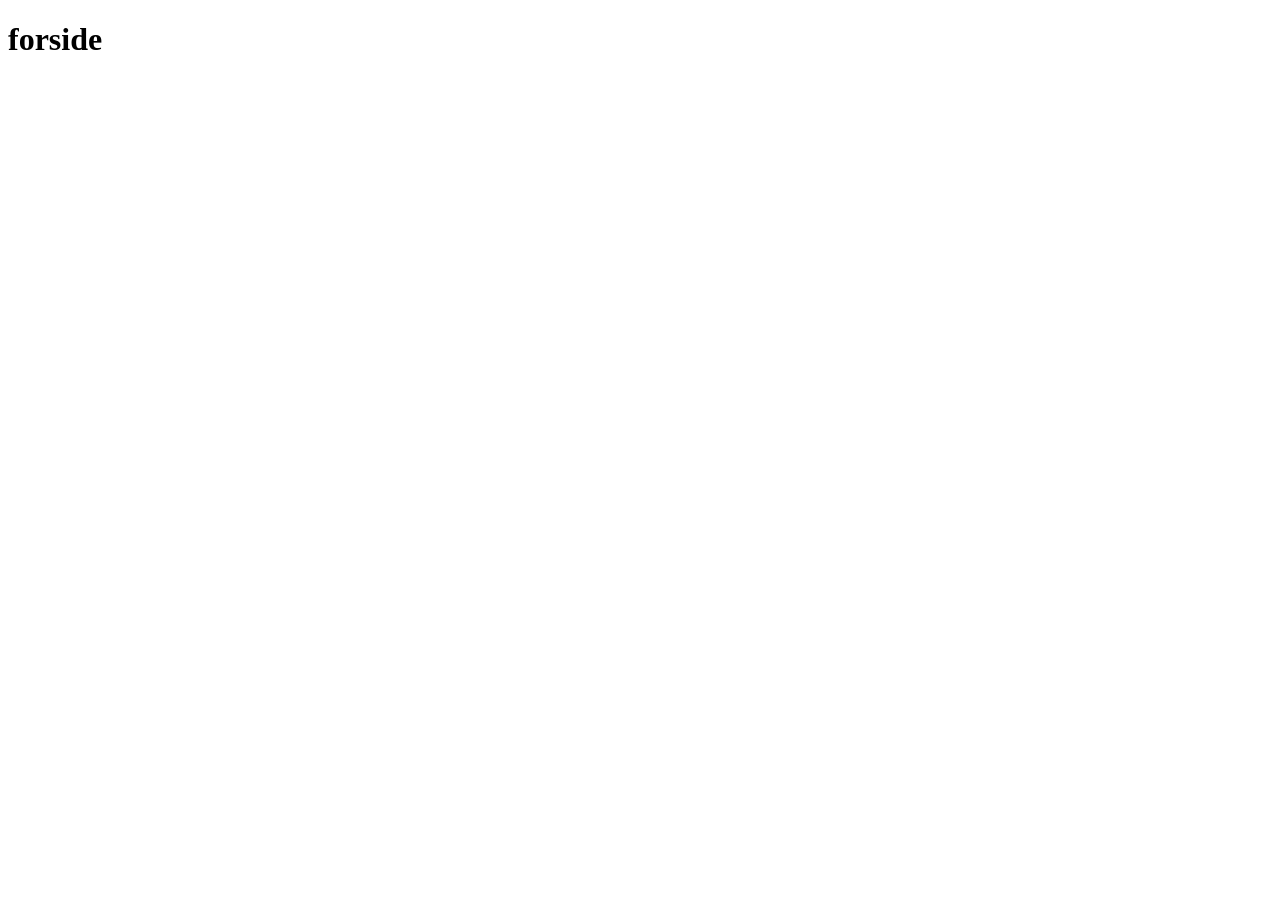
==== index.html @ ca355c84 "desing ændringer" ====
<!doctype html>
<html lang="en">
  <head>
    <meta charset="UTF-8" />
    <meta name="viewport" content="width=device-width, initial-scale=1.0" />
    <title>forside</title>
  </head>
  <body>
    <h1>forside</h1>
  </body>
</html>
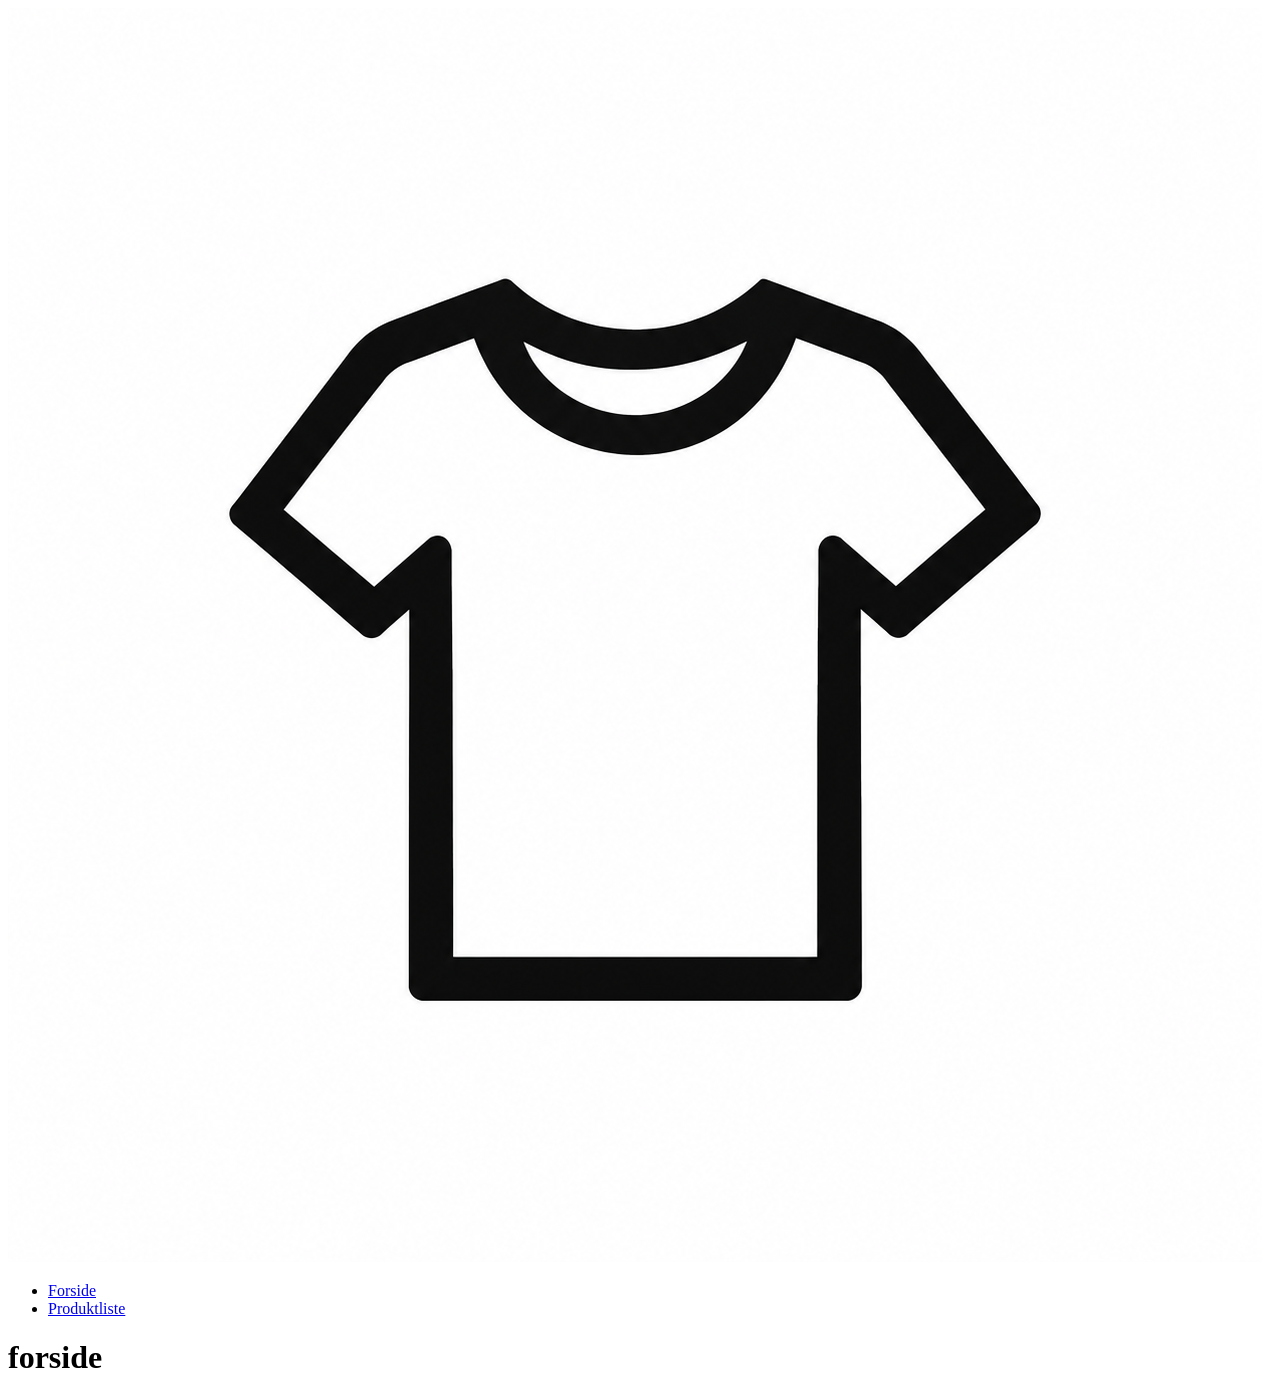
==== commit febe14b6: "small changes" ====
--- a/index.html
+++ b/index.html
@@ -6,6 +6,22 @@
     <title>forside</title>
   </head>
   <body>
-    <h1>forside</h1>
+    <header>
+      <img class="logo-billede" src="img/ChatGPT Image Sep 22, 2026 at 02_43_07 PM.png" alt="Logo" />
+      <nav>
+        <ul>
+          <li>
+            <a href="index.html">Forside</a>
+          </li>
+          <li>
+            <a href="productlist.html">Produktliste</a>
+          </li>
+        </ul>
+      </nav>
+    </header>
+    <main>
+      <h1>forside</h1>
+    </main>
+    <footer></footer>
   </body>
 </html>
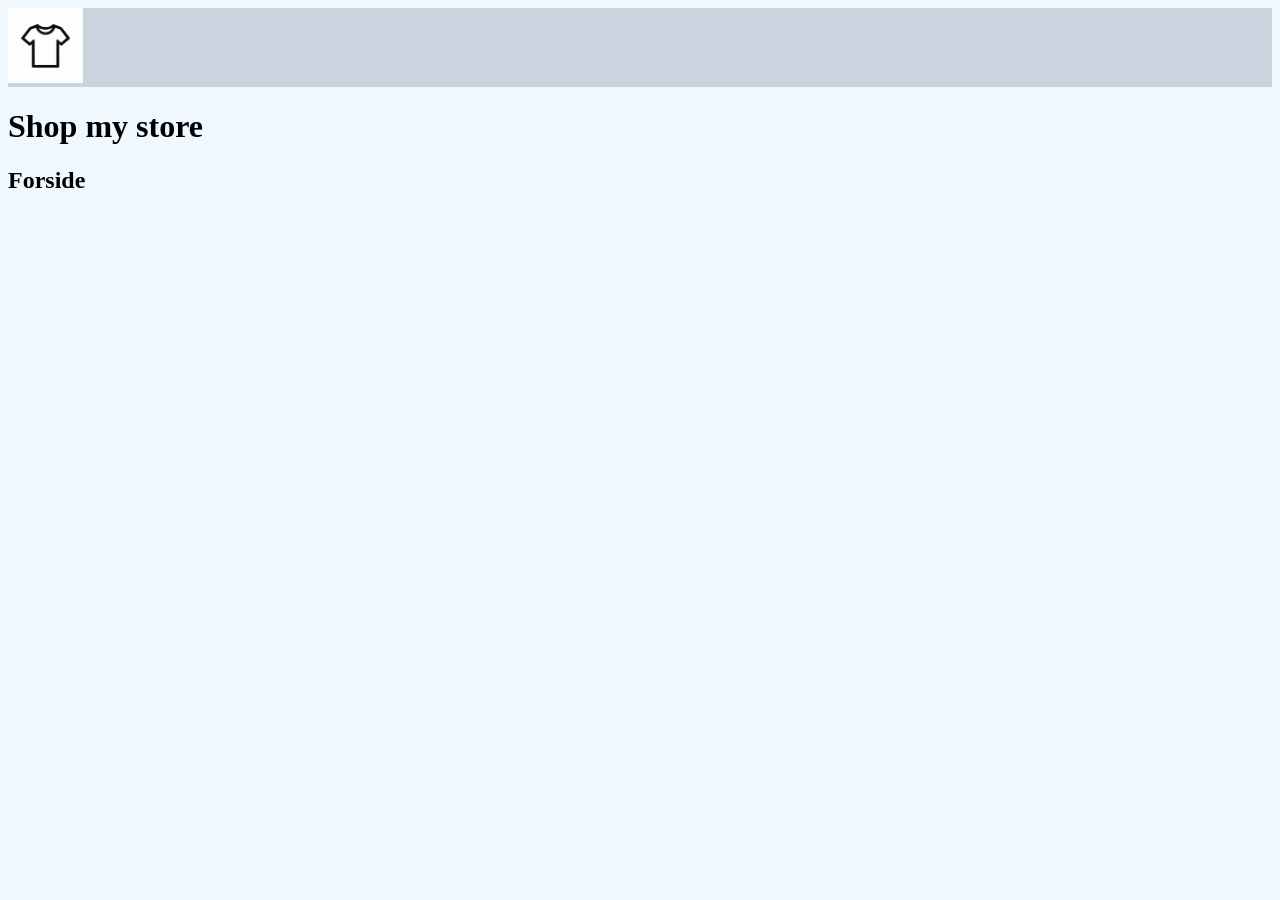
==== commit 3ae907f9: "De sidste detaljer" ====
--- a/index.html
+++ b/index.html
@@ -3,25 +3,19 @@
   <head>
     <meta charset="UTF-8" />
     <meta name="viewport" content="width=device-width, initial-scale=1.0" />
+    <link rel="stylesheet" href="general.css" />
     <title>forside</title>
   </head>
   <body>
     <header>
-      <img class="logo-billede" src="img/ChatGPT Image Sep 22, 2026 at 02_43_07 PM.png" alt="Logo" />
-      <nav>
-        <ul>
-          <li>
-            <a href="index.html">Forside</a>
-          </li>
-          <li>
-            <a href="productlist.html">Produktliste</a>
-          </li>
-        </ul>
-      </nav>
+      <a href="index.html"><img class="logo-billede" src="img/ChatGPT Image Sep 22, 2026 at 02_43_07 PM.png" alt="Logo" /></a>
     </header>
     <main>
-      <h1>forside</h1>
+      <h1>Shop my store</h1>
+      <h2>Forside</h2>
+      <section id="catListeContainer"></section>
     </main>
     <footer></footer>
   </body>
 </html>
+<script src="index.js"></script>
--- a/general.css
+++ b/general.css
@@ -0,0 +1,55 @@
+#catListeContainer {
+  display: grid;
+  grid-template-columns: repeat(3, 1fr);
+  gap: 1rem;
+
+  a {
+    padding: 2rem;
+    background-color: rgb(203, 212, 222);
+    text-decoration: none;
+    color: inherit;
+    text-align: center;
+  }
+}
+
+section {
+  display: grid;
+  grid-template-columns: 1fr 1fr;
+  gap: 2rem;
+}
+
+.card {
+  border: solid, black, 3px;
+  border-radius: 20px;
+  background-color: white;
+  cursor: posinter;
+}
+
+header {
+  display: grid;
+  grid-template-columns: 1fr 1fr;
+}
+.card img {
+  max-width: 100%;
+  border-bottom: 2px solid black;
+  border-radius: 20px;
+}
+
+@media (min-width: 800px) {
+  section {
+    grid-template-columns: 1fr 1fr 1fr;
+  }
+}
+header {
+  background-color: rgb(203, 212, 222);
+}
+body {
+  background-color: aliceblue;
+}
+a {
+  text-decoration: none;
+  color: black;
+}
+.logo-billede {
+  max-width: 75px;
+}
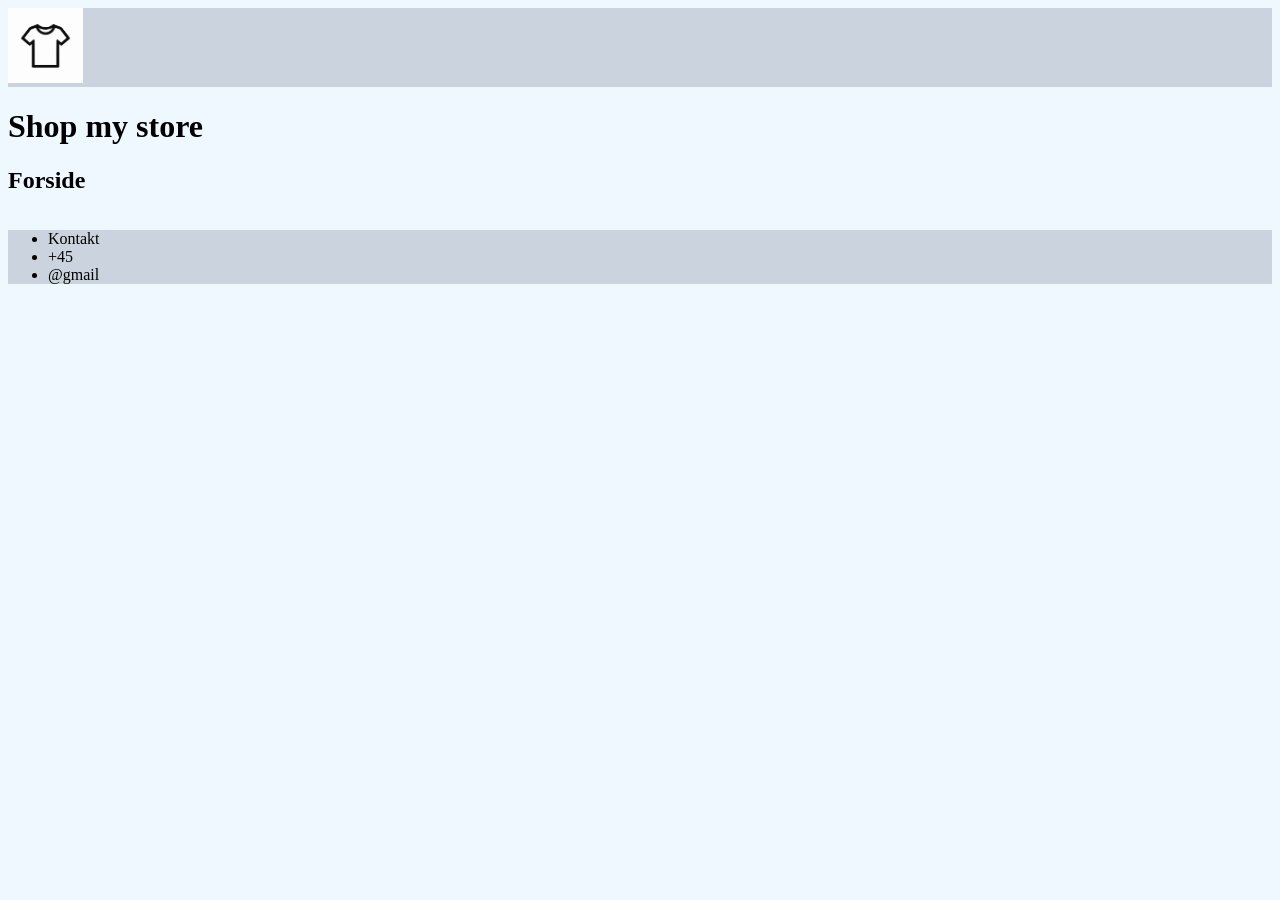
==== commit b196c3e7: "udsolgt view" ====
--- a/index.html
+++ b/index.html
@@ -15,7 +15,13 @@
       <h2>Forside</h2>
       <section id="catListeContainer"></section>
     </main>
-    <footer></footer>
+    <footer>
+      <ul>
+        <li>Kontakt</li>
+        <li>+45</li>
+        <li>@gmail</li>
+      </ul>
+    </footer>
   </body>
 </html>
 <script src="index.js"></script>
--- a/general.css
+++ b/general.css
@@ -22,7 +22,7 @@
   border: solid, black, 3px;
   border-radius: 20px;
   background-color: white;
-  cursor: posinter;
+  cursor: pointer;
 }
 
 header {
@@ -40,7 +40,8 @@
     grid-template-columns: 1fr 1fr 1fr;
   }
 }
-header {
+header,
+footer {
   background-color: rgb(203, 212, 222);
 }
 body {
@@ -50,6 +51,41 @@
   text-decoration: none;
   color: black;
 }
+
 .logo-billede {
   max-width: 75px;
 }
+
+/* udsolgt */
+.udsolgt {
+  filter: grayscale(1);
+  opacity: 0.5;
+  pointer-events: none;
+}
+.SoldOut {
+  position: absolute;
+  top: 1rem;
+  right: 1rem;
+  padding: 1rem;
+  background-color: yellow;
+  color: black;
+  rotate: -10deg;
+}
+
+/* rabat */
+
+.discount {
+  filter: grayscale(1);
+  opacity: 0.5;
+  pointer-events: none;
+}
+
+.Discountlabel {
+  position: absolute;
+  top: 1rem;
+  left: 1rem;
+  padding: 1rem;
+  background-color: yellow;
+  color: black;
+  rotate: -10deg;
+}
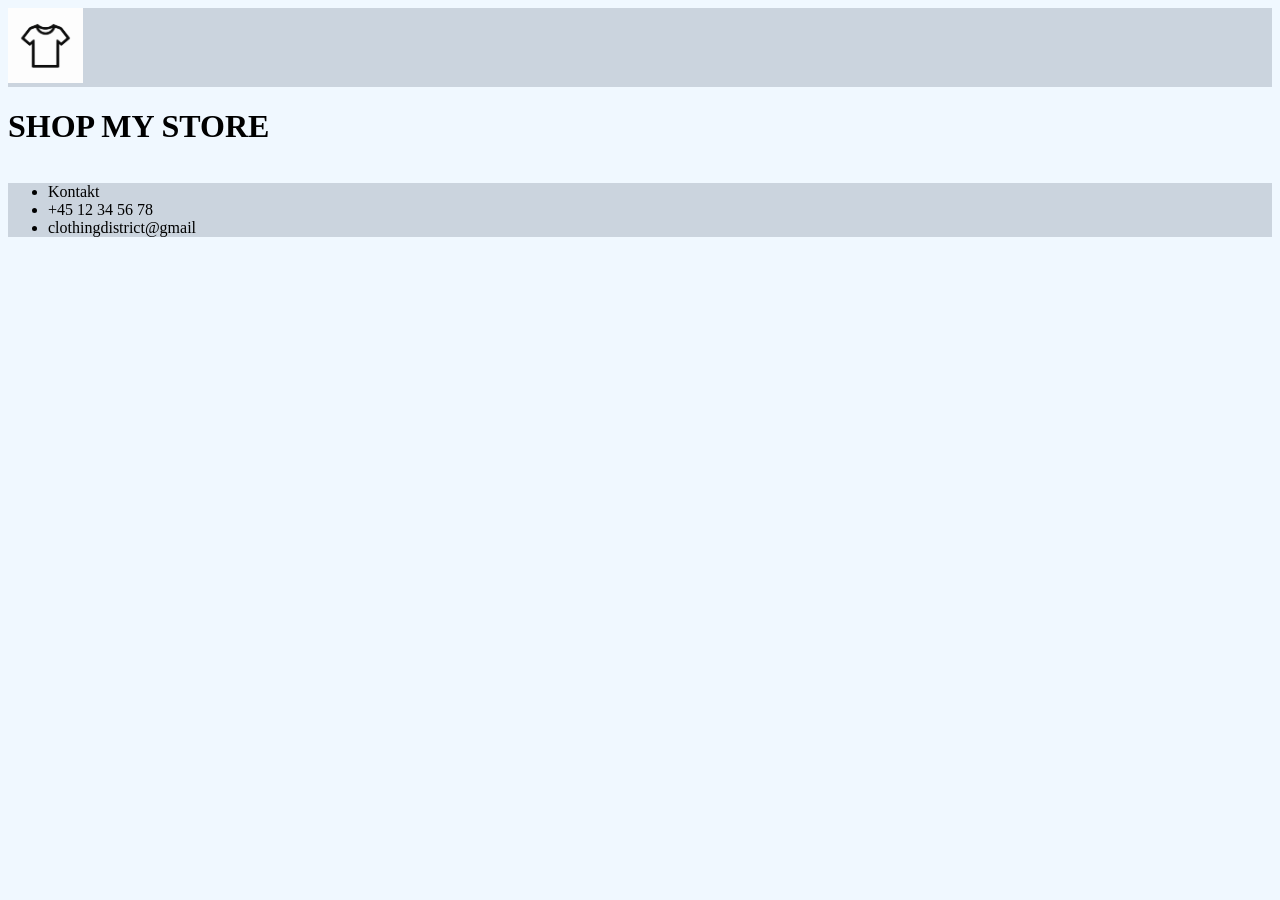
==== commit 2229f2d0: "Discount tags" ====
--- a/index.html
+++ b/index.html
@@ -11,15 +11,14 @@
       <a href="index.html"><img class="logo-billede" src="img/ChatGPT Image Sep 22, 2026 at 02_43_07 PM.png" alt="Logo" /></a>
     </header>
     <main>
-      <h1>Shop my store</h1>
-      <h2>Forside</h2>
+      <h1>SHOP MY STORE</h1>
       <section id="catListeContainer"></section>
     </main>
     <footer>
       <ul>
         <li>Kontakt</li>
-        <li>+45</li>
-        <li>@gmail</li>
+        <li>+45 12 34 56 78</li>
+        <li>clothingdistrict@gmail</li>
       </ul>
     </footer>
   </body>
--- a/general.css
+++ b/general.css
@@ -12,6 +12,11 @@
   }
 }
 
+#produkt {
+  display: grid;
+  grid-template-columns: 1fr 1fr;
+}
+
 section {
   display: grid;
   grid-template-columns: 1fr 1fr;
@@ -19,6 +24,7 @@
 }
 
 .card {
+  position: relative;
   border: solid, black, 3px;
   border-radius: 20px;
   background-color: white;
@@ -73,13 +79,6 @@
 }
 
 /* rabat */
-
-.discount {
-  filter: grayscale(1);
-  opacity: 0.5;
-  pointer-events: none;
-}
-
 .Discountlabel {
   position: absolute;
   top: 1rem;
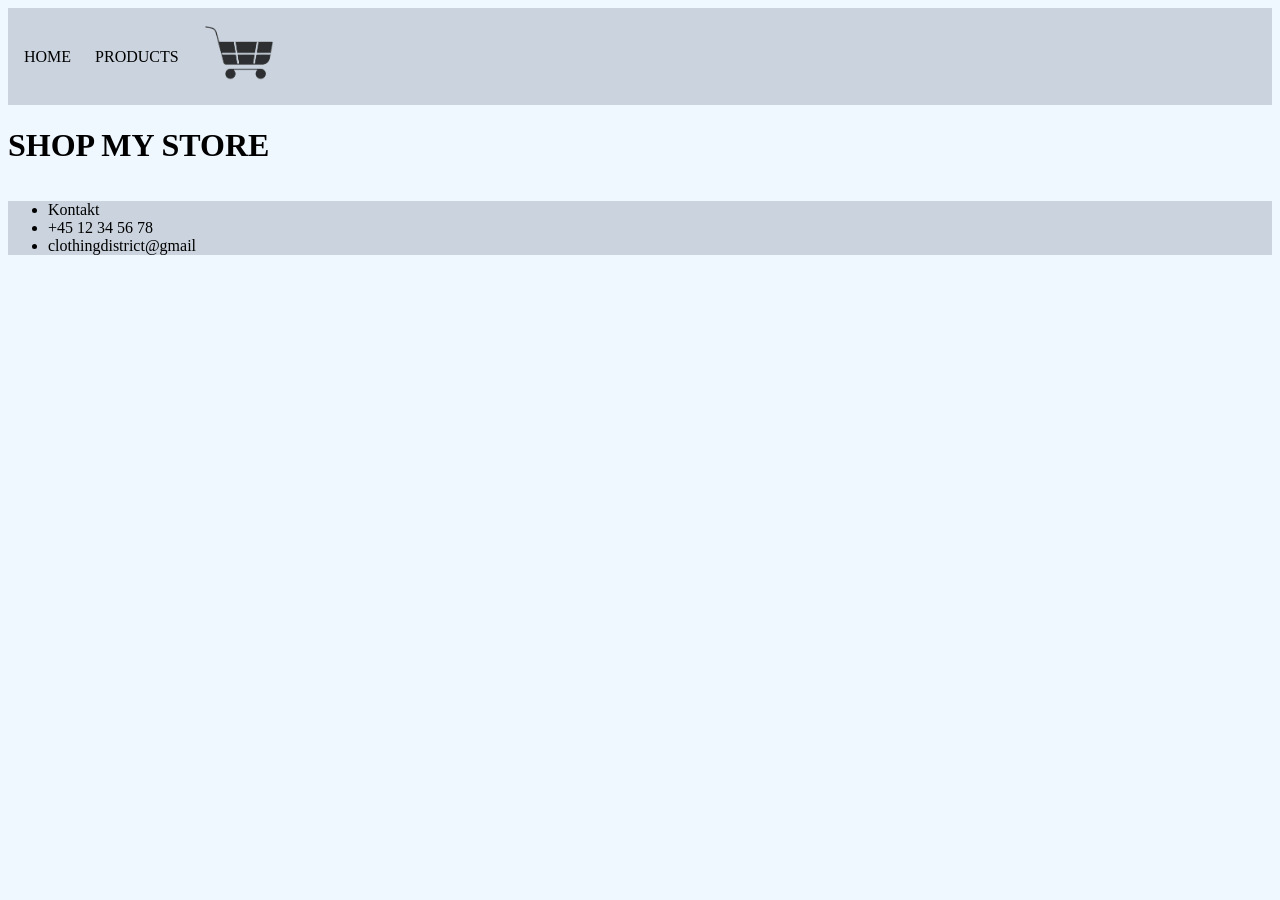
==== commit 49db5ad5: "sidste design ændringer" ====
--- a/index.html
+++ b/index.html
@@ -6,9 +6,19 @@
     <link rel="stylesheet" href="general.css" />
     <title>forside</title>
   </head>
-  <body>
+  <body class="index-page">
     <header>
-      <a href="index.html"><img class="logo-billede" src="img/ChatGPT Image Sep 22, 2026 at 02_43_07 PM.png" alt="Logo" /></a>
+      <ul>
+        <li>
+          <a href="index.html">HOME</a>
+        </li>
+        <li>
+          <a href="productlist.html">PRODUCTS</a>
+        </li>
+        <li>
+          <a href="index.html"><img class="logo-billede" src="6b8e9046-2d81-4862-a999-9958ce9469f0.png" alt="Basket" /></a>
+        </li>
+      </ul>
     </header>
     <main>
       <h1>SHOP MY STORE</h1>
--- a/general.css
+++ b/general.css
@@ -12,17 +12,23 @@
   }
 }
 
-#produkt {
-  display: grid;
-  grid-template-columns: 1fr 1fr;
+header ul {
+  list-style: none;
+  display: flex;
+  align-items: center;
+  margin: 1rem;
+  padding: 0;
+  gap: 1.5rem;
 }
 
-section {
+header li {
+  list-style: none;
+}
+.topslist {
   display: grid;
-  grid-template-columns: 1fr 1fr;
+  grid-template-columns: 1fr 1fr 1fr;
   gap: 2rem;
 }
-
 .card {
   position: relative;
   border: solid, black, 3px;
@@ -60,6 +66,7 @@
 
 .logo-billede {
   max-width: 75px;
+  align-items: flex-end;
 }
 
 /* udsolgt */
@@ -88,3 +95,7 @@
   color: black;
   rotate: -10deg;
 }
+button {
+  margin: 0.2rem;
+  padding: 0.5rem;
+}
